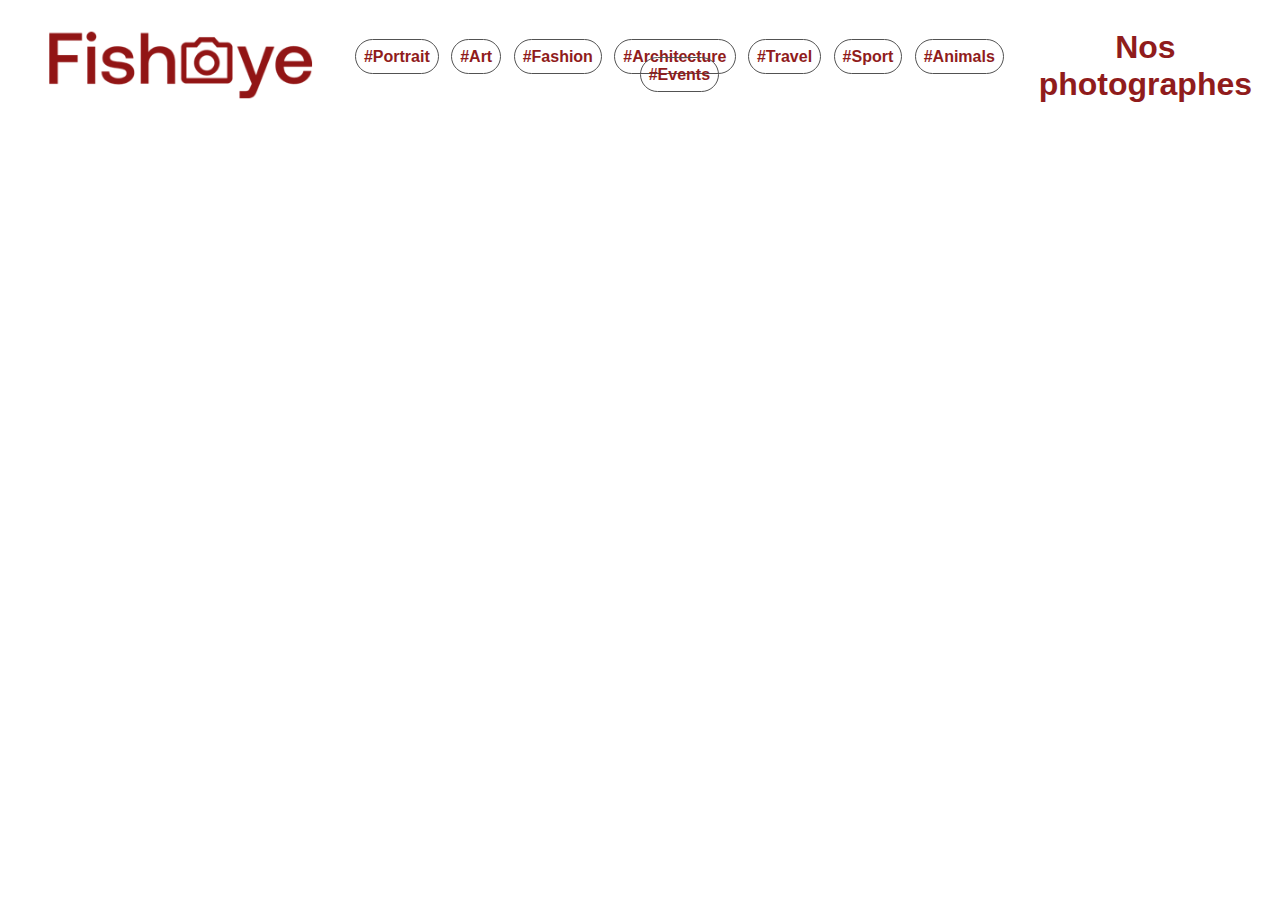
==== index.html @ 9b2e3bc9 "Projet 6 - V1 - Header" ====
<!DOCTYPE html>
<html lang="en">
  <head>
    <meta charset="utf-8" />
    <title>FishEyes</title>
    <meta name="viewport" content="width=device-width,initial-scale=1" />
    <link rel="stylesheet" href="style/main.css" />
    <link rel="stylesheet" href="https://cdnjs.cloudflare.com/ajax/libs/font-awesome/4.7.0/css/font-awesome.min.css">
  </head>
  <body>
    <header>
      <a href="index.html" aria-label="logo redirects to the main page">
        <img class="logo" src="medias\logo\logo.png" alt="FishEye Home Page"/>
      </a>
      <nav aria-label="photogapher categories">
        <span class="tag"><a class="tagLink" href="#">#Portrait</a></span>
        <span class="tag"><a class="tagLink"  href="#">#Art</a></span>
        <span class="tag"><a class="tagLink"  href="#">#Fashion</a></span>
        <span class="tag"><a class="tagLink"  href="#">#Architecture</a></span>
        <span class="tag"><a class="tagLink"  href="#">#Travel</a></span>
        <span class="tag"><a class="tagLink"  href="#">#Sport</a></span>
        <span class="tag"><a class="tagLink"  href="#">#Animals</a></span>
        <span class="tag"><a class="tagLink"  href="#">#Events</a></span>
      </nav>
      <h1>Nos photographes</h1>
    </header>
    <main>

    </main>
  </body>
</html>
---- style/main.css ----
@import 'mainPage/header.css';
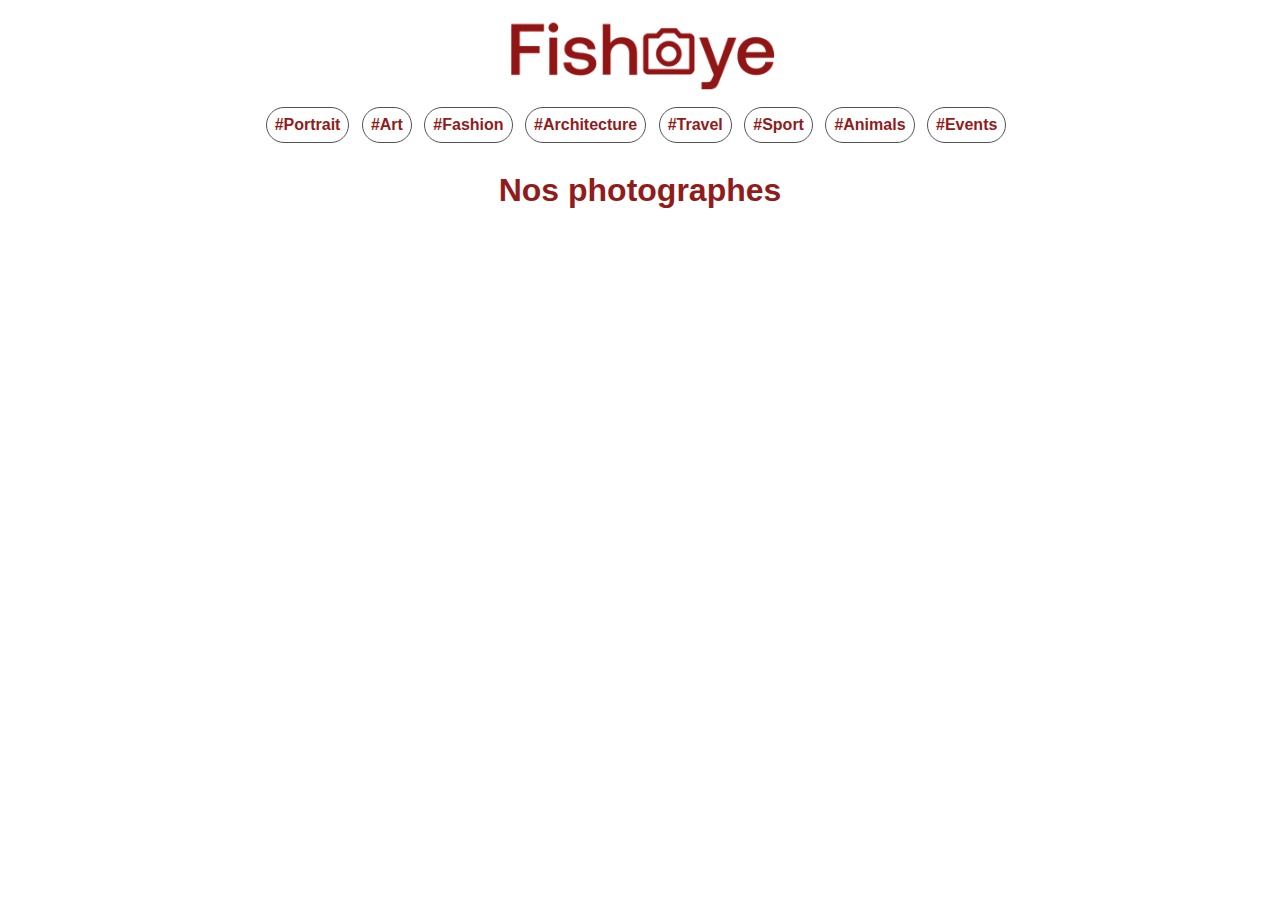
==== commit c1469985: "Projet 6 - V2 - Creation dynamique photographe" ====
--- a/index.html
+++ b/index.html
@@ -2,14 +2,15 @@
 <html lang="en">
   <head>
     <meta charset="utf-8" />
-    <title>FishEyes</title>
+    <title>FishEye</title>
     <meta name="viewport" content="width=device-width,initial-scale=1" />
     <link rel="stylesheet" href="style/main.css" />
     <link rel="stylesheet" href="https://cdnjs.cloudflare.com/ajax/libs/font-awesome/4.7.0/css/font-awesome.min.css">
+    <script src="js/main.js" type="module"></script>
   </head>
   <body>
     <header>
-      <a href="index.html" aria-label="logo redirects to the main page">
+      <a href="index.html" title="Home" aria-label="logo redirects to the main page">
         <img class="logo" src="medias\logo\logo.png" alt="FishEye Home Page"/>
       </a>
       <nav aria-label="photogapher categories">
@@ -24,7 +25,7 @@
       </nav>
       <h1>Nos photographes</h1>
     </header>
-    <main>
+    <main id="main">
 
     </main>
   </body>
--- a/style/main.css
+++ b/style/main.css
@@ -1 +1,2 @@
-@import 'mainPage/header.css';+@import 'mainPage/__header.css';
+@import 'mainPage/__photographers.css';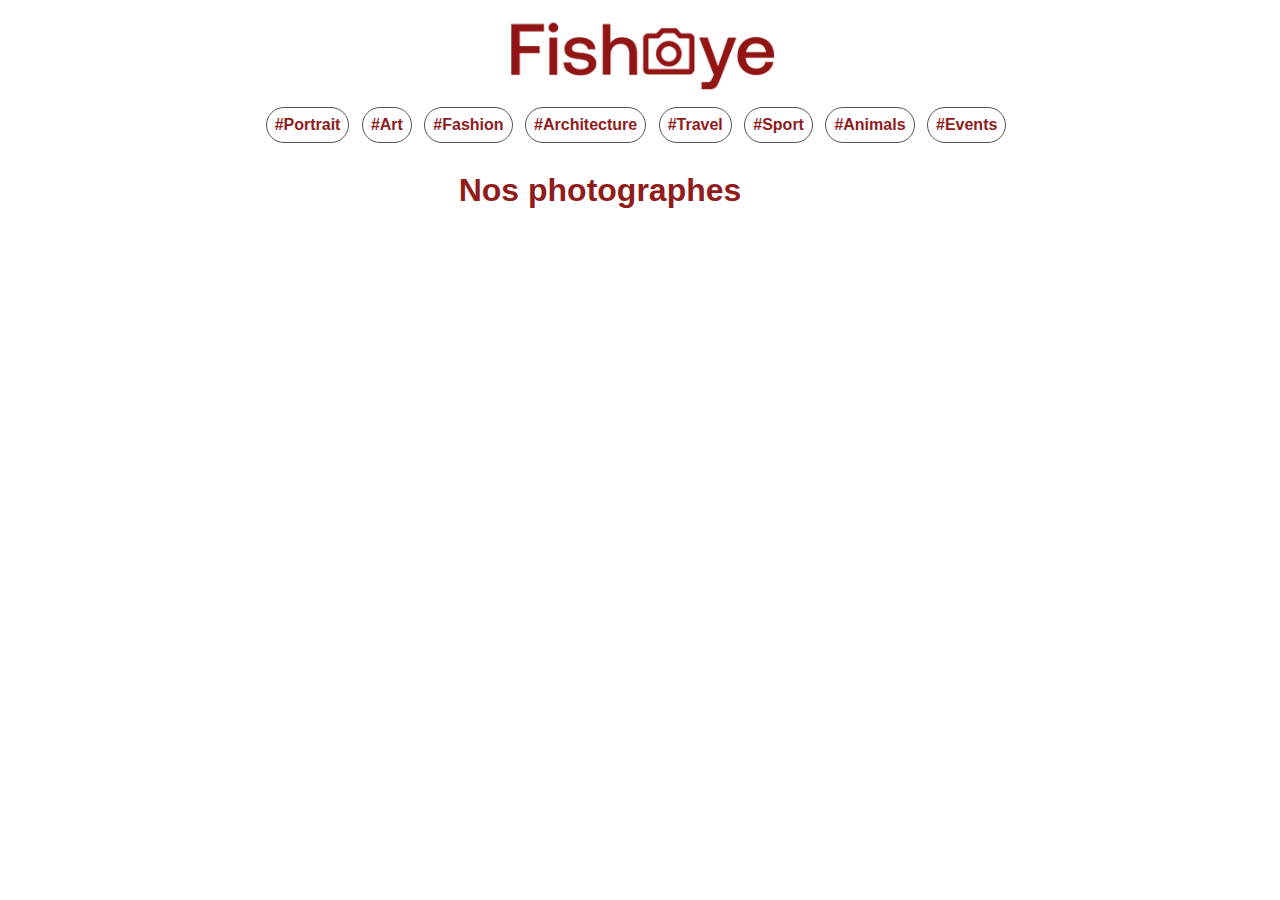
==== commit f043caf7: "Projet 6 - V3 - Filtre photographe et scroll top" ====
--- a/index.html
+++ b/index.html
@@ -14,19 +14,18 @@
         <img class="logo" src="medias\logo\logo.png" alt="FishEye Home Page"/>
       </a>
       <nav aria-label="photogapher categories">
-        <span class="tag"><a class="tagLink" href="#">#Portrait</a></span>
-        <span class="tag"><a class="tagLink"  href="#">#Art</a></span>
-        <span class="tag"><a class="tagLink"  href="#">#Fashion</a></span>
-        <span class="tag"><a class="tagLink"  href="#">#Architecture</a></span>
-        <span class="tag"><a class="tagLink"  href="#">#Travel</a></span>
-        <span class="tag"><a class="tagLink"  href="#">#Sport</a></span>
-        <span class="tag"><a class="tagLink"  href="#">#Animals</a></span>
-        <span class="tag"><a class="tagLink"  href="#">#Events</a></span>
+        <span aria-label="Tag for portait" id="portraitTag" class="tag"><a class="tagLink" href="#portrait">#Portrait</a></span>
+        <span aria-label="Tag for art" id="artTag" class="tag"><a class="tagLink"  href="#art">#Art</a></span>
+        <span aria-label="Tag for fashion" id="fashionTag" class="tag"><a class="tagLink"  href="#fashion">#Fashion</a></span>
+        <span aria-label="Tag for architecture" id="architectureTag" class="tag"><a class="tagLink"  href="#architecture">#Architecture</a></span>
+        <span aria-label="Tag for travel" id="travelTag" class="tag"><a class="tagLink"  href="#travel">#Travel</a></span>
+        <span aria-label="Tag for sport" id="sportTag" class="tag"><a class="tagLink"  href="#sport">#Sport</a></span>
+        <span aria-label="Tag for animals" id="animalsTag" class="tag"><a class="tagLink"  href="#animals">#Animals</a></span>
+        <span aria-label="Tag for events" id="eventsTag" class="tag"><a class="tagLink"  href="#events">#Events</a></span>
       </nav>
       <h1>Nos photographes</h1>
     </header>
     <main id="main">
-
     </main>
   </body>
 </html>
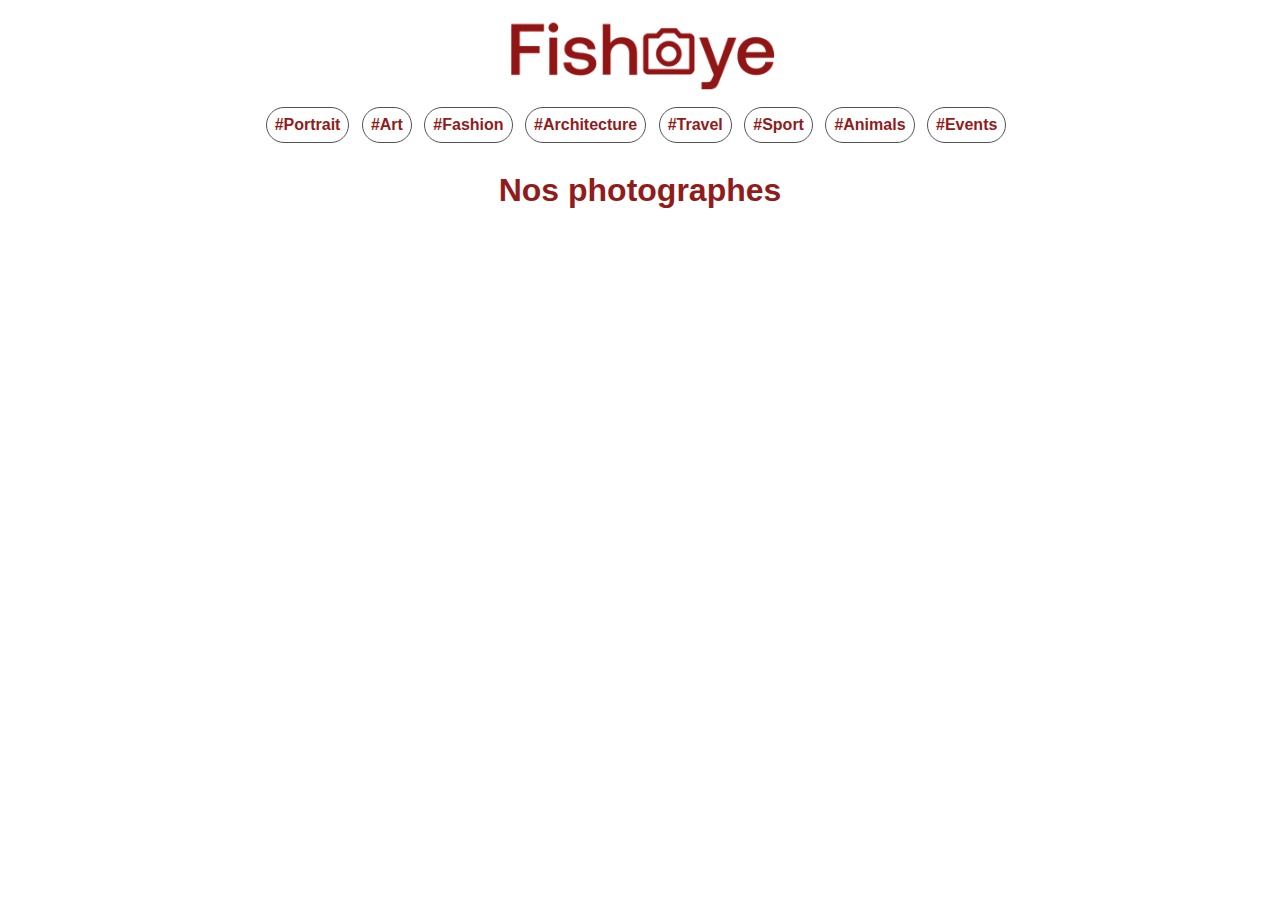
==== commit eaba4611: "Projet 6 - V4 Nouvelle page + lien + card" ====
--- a/index.html
+++ b/index.html
@@ -23,9 +23,9 @@
         <span aria-label="Tag for animals" id="animalsTag" class="tag"><a class="tagLink"  href="#animals">#Animals</a></span>
         <span aria-label="Tag for events" id="eventsTag" class="tag"><a class="tagLink"  href="#events">#Events</a></span>
       </nav>
-      <h1>Nos photographes</h1>
+      <h1 class="main-title">Nos photographes</h1>
     </header>
-    <main id="main">
+    <main class="mainClass">
     </main>
   </body>
 </html>
--- a/style/main.css
+++ b/style/main.css
@@ -1,2 +1,3 @@
 @import 'mainPage/__header.css';
-@import 'mainPage/__photographers.css';+@import 'mainPage/__profiles.css';
+@import 'mainPage/__photographer.css';